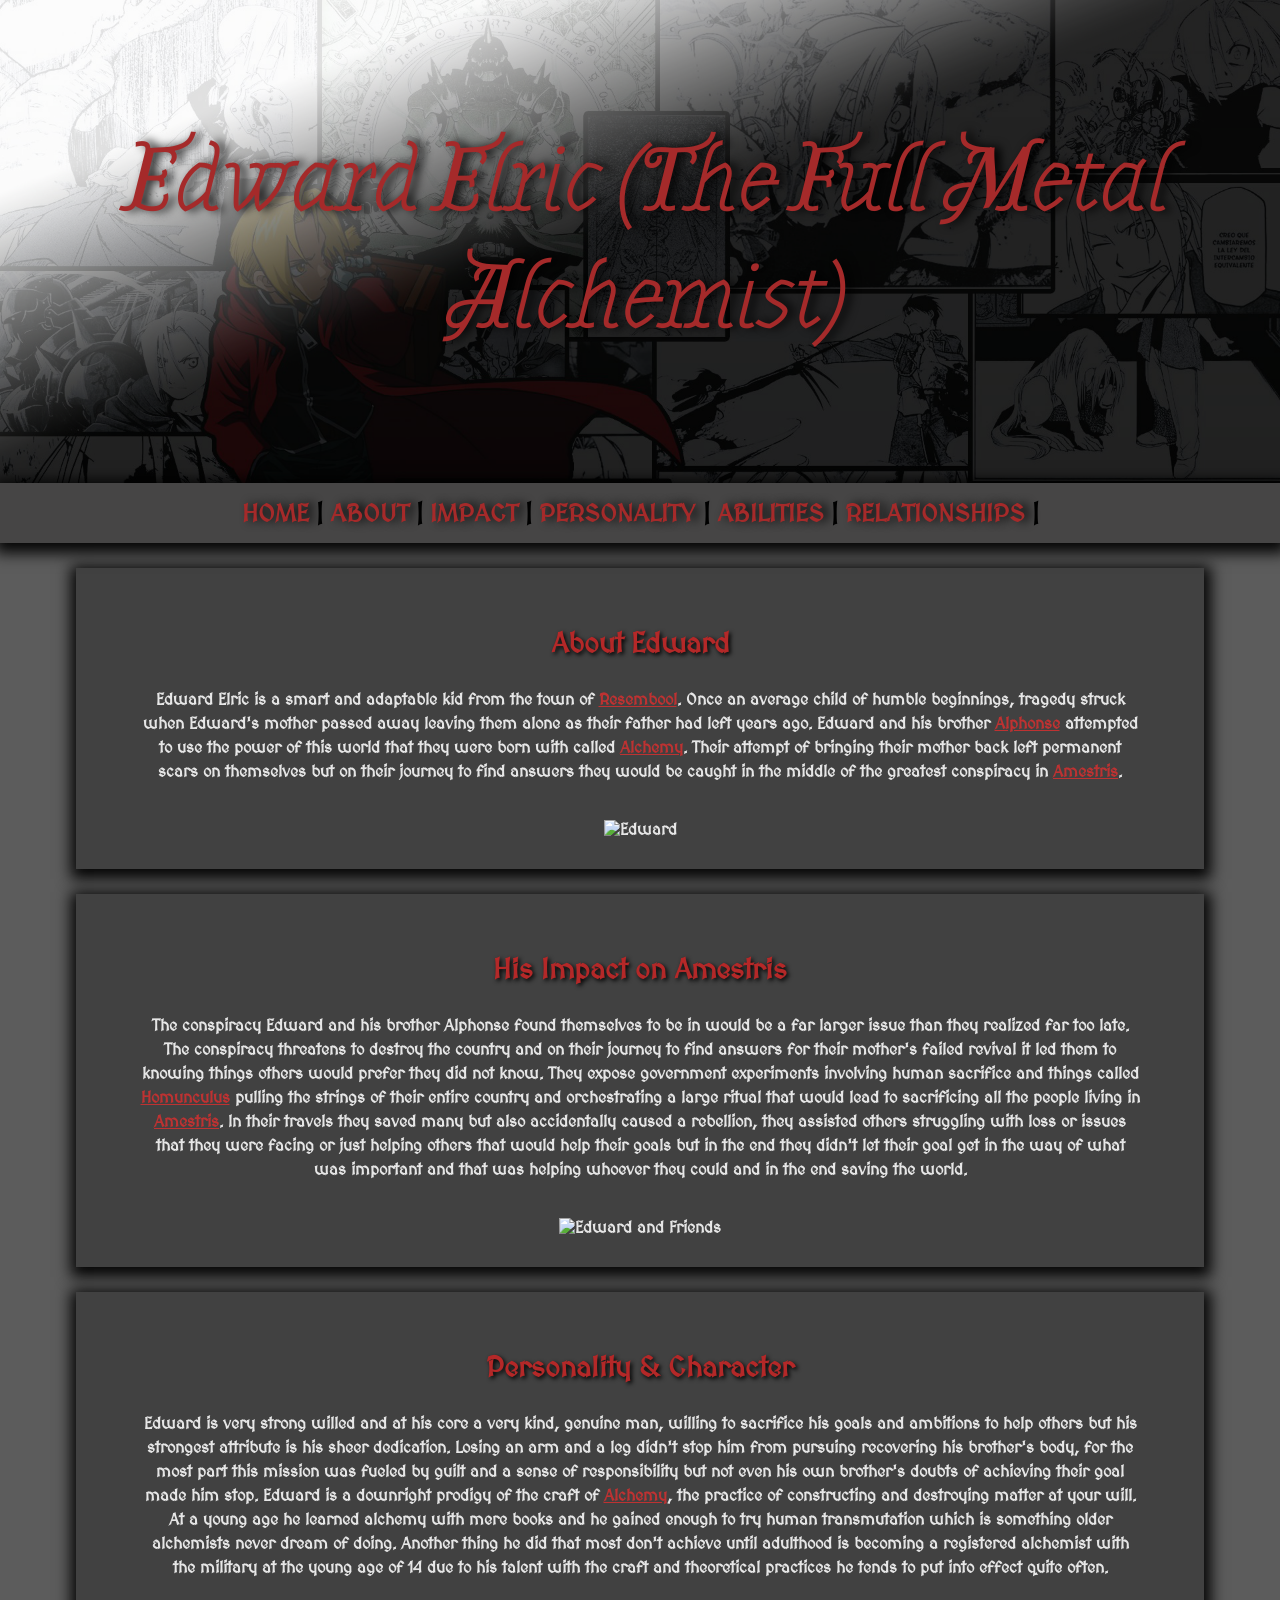
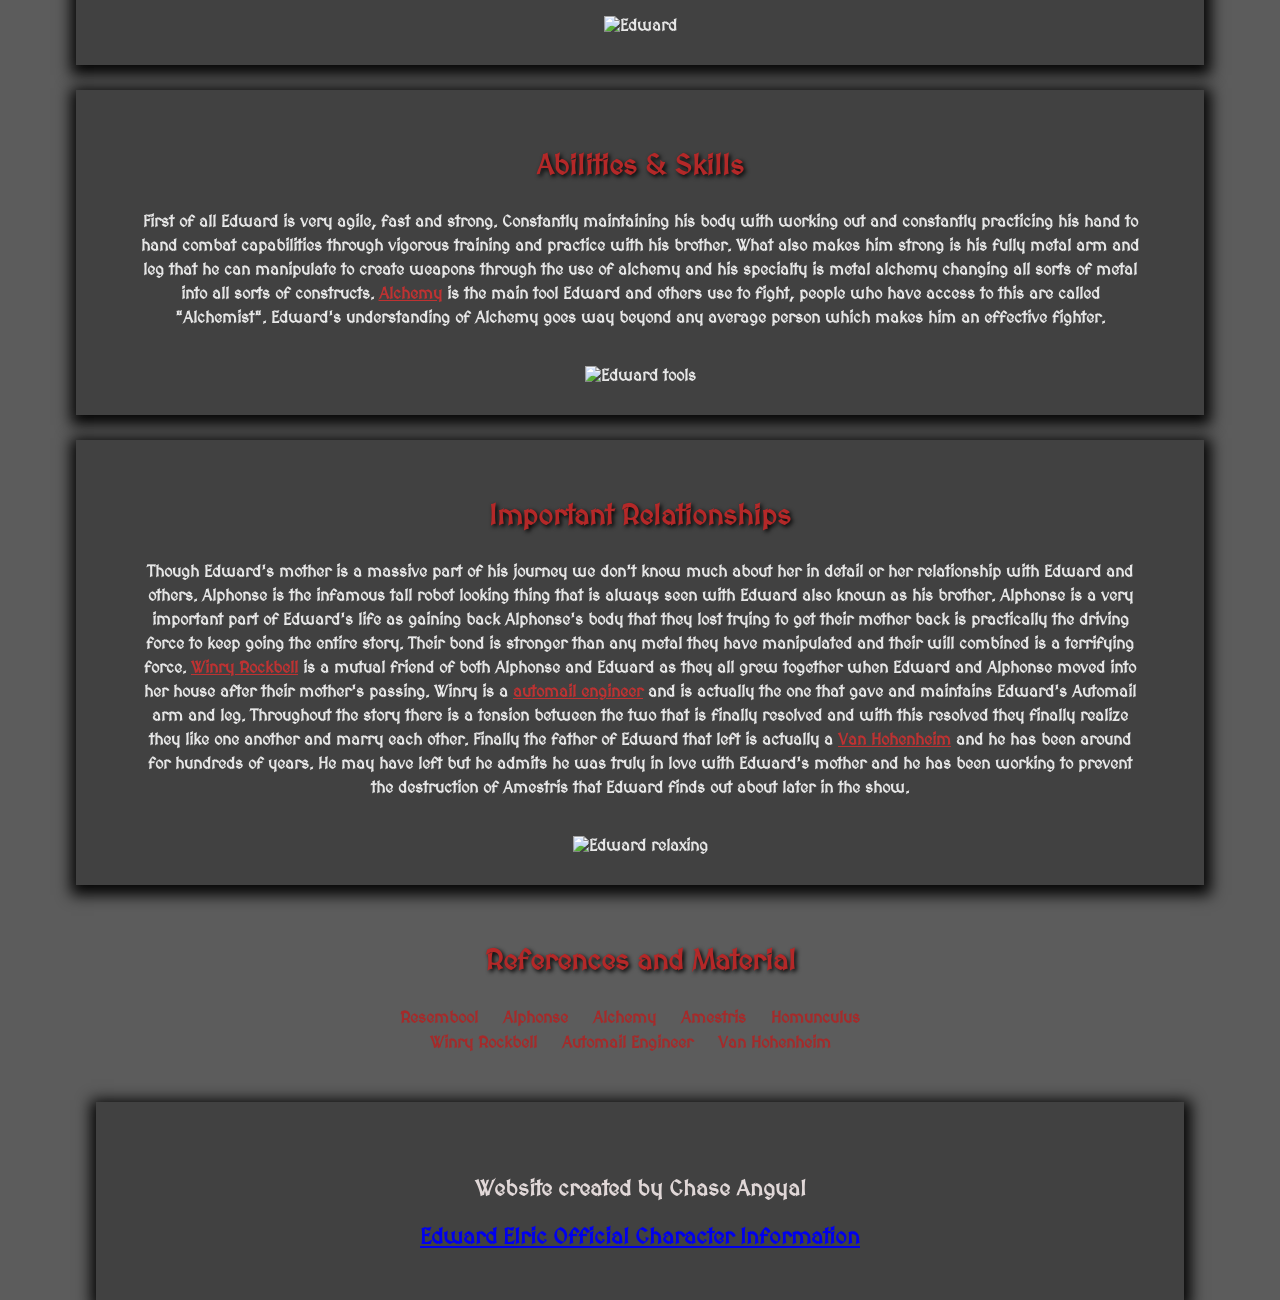
==== Charachter_page_Final/index.html @ ce3c203a "Add files via upload" ====
<!DOCTYPE html>
<html lang="en">

<head>
    <meta charset="UTF-8">
    <meta name="viewport" content="width=device-width, initial-scale=1.0">
    <title>Edward Elric</title>
    <link rel="stylesheet" href="CSS/makecool.css">
</head>

<body>

    <header>
        <h1 id="maintitle">Edward Elric (The Full Metal Alchemist)</h1>
    </header>

    <!-- Navigation -->
    <section id="navigation">

        <a href="#">HOME</a> |
        <a href="#about">ABOUT</a> |
        <a href="#impact">IMPACT</a> |
        <a href="#personality">PERSONALITY</a> |
        <a href="#abilities">ABILITIES</a> |
        <a href="#relationships">RELATIONSHIPS</a> |

    </section>

    <!-- Section 1 -->

    <section id="about">
        <h3>About Edward</h3>

        <p>
            <b>Edward Elric</b> is a smart and adaptable kid from the town of
            <a href="https://fma.fandom.com/wiki/Resembool" target="_blank">Resembool</a>.
            Once an average child of humble beginnings, tragedy struck when Edward's mother passed away leaving them
            alone as their father had left years ago. Edward and his brother
            <a href="https://fma.fandom.com/wiki/Alphonse_Elric" target="_blank">Alphonse</a> attempted to use the
            power of this world that they were born with called
            <a href="https://fma.fandom.com/wiki/Alchemy" target="_blank">Alchemy</a>.
            Their attempt of bringing their mother back left permanent scars on themselves but on their journey to find
            answers they would be
            caught in the middle of the greatest conspiracy in
            <a href="https://fma.fandom.com/wiki/Amestris" target="_blank">Amestris</a>.
        </p>

        <img src="images/Edward_Face.jpg" alt="Edward">
    </section>

    <!-- Section 2 -->

    <section id="impact">
        <h3>His Impact on Amestris</h3>

        <p>
            The conspiracy Edward and his brother Alphonse found themselves to be in would be a far larger issue than
            they
            realized far too late. The conspiracy threatens to destroy the country and on their journey to find answers
            for their mother's failed revival it led them to knowing things others would prefer they did not know. They
            expose government experiments involving human sacrifice and things called
            <a href="https://fma.fandom.com/wiki/Homunculus" target="_blank">Homunculus</a> pulling the strings of their
            entire country and orchestrating a large ritual that would lead to sacrificing all the people living in
            <a href="https://fma.fandom.com/wiki/Amestris" target="_blank">Amestris</a>. In their travels they saved
            many but also accidentally caused a rebellion, they assisted others struggling with loss or issues that they
            were facing or just
            helping others that would help their goals but in the end they didn't let their goal get in the way of what
            was important and that was helping whoever they could and in the end saving the world.
        </p>

        <img src="images/Edward and Frend edited.png" alt="Edward and Friends">
    </section>

    <!-- Section 3 -->

    <section id="personality">
        <h3>Personality & Character</h3>

        <p>
            Edward is very strong willed and at his core a very kind, genuine man, willing to sacrifice his goals and
            ambitions to help others but his strongest attribute is his sheer dedication. Losing an arm and a leg didn't
            stop him from pursuing recovering his brother's body, for the most part this mission was fueled by guilt and
            a
            sense of responsibility but not even his own brother's doubts of achieving their goal made him stop. Edward
            is
            a downright prodigy of the craft of
            <a href="https://fma.fandom.com/wiki/Alchemy" target="_blank">Alchemy</a>, the practice
            of constructing and destroying matter at your will. At a young age he learned alchemy with mere books and he
            gained enough to try human transmutation which is something older alchemists never dream of doing. Another
            thing he did that most don't achieve until adulthood is becoming a registered alchemist with the military at
            the young age of 14 due to his talent with the craft and theoretical practices he tends to put into effect
            quite often.
        </p>

        <img src="https://encrypted-tbn0.gstatic.com/images?q=tbn:ANd9GcSN18e9P4bOyMiWK2ahN5xnPVqStYAekoWuyscBM4vI3Q&s=10"
            alt="Edward">
    </section>

    <!-- Section 4 -->

    <section id="abilities">
        <h3>Abilities & Skills</h3>

        <p>
            First of all Edward is very agile, fast and strong. Constantly maintaining his body with working out and
            constantly practicing his hand to hand combat capabilities through vigorous training and practice with his
            brother. What also makes him strong is his fully metal arm and leg that he can manipulate to create weapons
            through the use of alchemy and his specialty is metal alchemy changing all sorts of metal into all sorts of
            constructs.
            <a href="https://fma.fandom.com/wiki/Alchemy" target="_blank">Alchemy</a> is the main tool Edward
            and others use to fight, people who have access to this are called "Alchemist". Edward's understanding of
            Alchemy goes way beyond any average person which makes him an effective fighter.
        </p>

        <img src="https://encrypted-tbn0.gstatic.com/images?q=tbn:ANd9GcR-h0FyJApB72KU5XqbZ7Vu9ZE_JXwihpOjsQ9OphCo0g&s=10"
            alt="Edward tools">
    </section>

    <!-- Section 5 -->

    <section id="relationships">
        <h3>Important Relationships</h3>

        <p>
            Though Edward's mother is a massive part of his journey we don't know much about her in detail or her
            relationship with Edward and others. Alphonse is the infamous tall robot looking thing that is always seen
            with Edward also known as his brother. Alphonse is a very important part of Edward's life as gaining back
            Alphonse's body that they lost trying to get their mother back is practically the driving force to keep
            going
            the entire story. Their bond is stronger than any metal they have manipulated and their will combined is a
            terrifying force.
            <a href="https://fma.fandom.com/wiki/Winry_Rockbell" target="_blank">Winry Rockbell</a> is
            a mutual friend of both Alphonse and Edward as they all grew together when Edward and Alphonse moved into
            her house after
            their mother's passing. Winry is a
            <a href="https://fma.fandom.com/wiki/Automail" target="_blank">automail engineer</a> and is
            actually the one that gave and maintains Edward's Automail arm and leg. Throughout the story there is a
            tension between the two that is finally resolved and with this resolved they finally realize they like one
            another and marry each other. Finally the father of Edward that left is actually a
            <a href="https://fma.fandom.com/wiki/Van_Hohenheim" target="_blank">Van Hohenheim</a> and he has been around
            for
            hundreds of years. He may have left but he admits he was truly in love with Edward's mother and he has been
            working to
            prevent the destruction of Amestris that Edward finds out about later in the show.
        </p>

        <img src="images/Edwards laxing edited.png" alt="Edward relaxing">

    </section>

    <!-- References -->
    <section id="references">
        <h3>References and Material</h3>

        <ul id="refertoo">
            <li><a href="https://fma.fandom.com/wiki/Resembool" target="_blank">Resembool</a></li>
            <li><a href="https://fma.fandom.com/wiki/Alphonse_Elric" target="_blank">Alphonse</a></li>
            <li><a href="https://fma.fandom.com/wiki/Alchemy" target="_blank">Alchemy</a></li>
            <li><a href="https://fma.fandom.com/wiki/Amestris" target="_blank">Amestris</a></li>
            <li><a href="https://fma.fandom.com/wiki/Homunculus" target="_blank">Homunculus</a></li>
            <li><a href="https://fma.fandom.com/wiki/Winry_Rockbell" target="_blank">Winry Rockbell</a></li>
            <li><a href="https://fma.fandom.com/wiki/Automail" target="_blank">Automail Engineer</a></li>
            <li><a href="https://fma.fandom.com/wiki/Van_Hohenheim" target="_blank">Van Hohenheim</a></li>
        </ul>
    </section>

    <!-- Footer -->
    <footer>
        <p>Website created by Chase Angyal</p>

        <a href="https://fma.fandom.com/wiki/Edward_Elric" target="_blank">
            Edward Elric Official Character Information
        </a>
    </footer>

</body>

</html>
---- Charachter_page_Final/CSS/makecool.css ----
@import url('https://fonts.googleapis.com/css2?family=Almendra+Display&family=MedievalSharp&display=swap');

.almendra-display-regular, header, h1 {
    font-family: "Almendra Display", serif;
    font-weight: 999;
    font-style: italic;
}

.medievalsharp-regular, body {
    font-family: "MedievalSharp", cursive;
    font-weight: 600;
    font-style: normal;
}

body {
    margin: 0%;
    padding: 0%;
    background-color: rgb(92, 92, 92);
}

header {
    color: brown;
    text-align: center;
    background-size: cover;
    background-image: url("../Images/maintitle.png");
    padding: 5%;
    font-size: 45px;
    text-shadow: 6px 0px 10px rgba(0,0,0,0.94);
}

#navigation {
    background-color: rgb(70, 69, 69);
    text-align: center;
    padding: 15px;
    -webkit-box-shadow: 1px 4px 14px 6px rgba(0,0,0,0.95);
    box-shadow: 1px 4px 14px 6px rgba(0,0,0,0.95);
    font-size: 25px;
    position: sticky;
    top: 0;
}

#navigation a {
    color: brown;
    text-decoration: none;
    text-shadow: 6px 0px 10px rgba(0,0,0,0.94);
}

#navigation a:hover {
    color: white;
}

section {
    padding: 30px 20px;
}

section p {
    max-width: 1000px;
    margin-left: auto;
    margin-right: auto;
    line-height: 1.5;
}

h3 {
    color: rgb(180, 40, 40);
    font-size: 28px;
    text-shadow: 2px 2px 4px black;
}

section img {
    max-width: 550px;
    width: 70%;
    margin-top: 20px;
}

section a {
    color: rgb(190, 50, 50);
}

#about {
    text-align: center;
    background-color: rgb(65, 65, 65);
    color: rgb(230, 230, 230);
    -webkit-box-shadow: 1px 4px 14px 6px rgba(0,0,0,0.95);
    box-shadow: 1px 4px 14px 6px rgba(0,0,0,0.95);
    margin-top: 25px;
}

#impact {
    text-align: center;
    background-color: rgb(65, 65, 65);
    color: rgb(230, 230, 230);
    -webkit-box-shadow: 1px 4px 14px 6px rgba(0,0,0,0.95);
    box-shadow: 1px 4px 14px 6px rgba(0,0,0,0.95);
    margin-top: 25px;
}

#personality {
    text-align: center;
    background-color: rgb(65, 65, 65);
    color: rgb(230, 230, 230);
    -webkit-box-shadow: 1px 4px 14px 6px rgba(0,0,0,0.95);
    box-shadow: 1px 4px 14px 6px rgba(0,0,0,0.95);
    margin-top: 25px;
}

#abilities {
    text-align: center;
    background-color: rgb(65, 65, 65);
    color: rgb(230, 230, 230);
    -webkit-box-shadow: 1px 4px 14px 6px rgba(0,0,0,0.95);
    box-shadow: 1px 4px 14px 6px rgba(0,0,0,0.95);
    margin-top: 25px;
}

#relationships {
    text-align: center;
    background-color: rgb(65, 65, 65);
    color: rgb(230, 230, 230);
    -webkit-box-shadow: 1px 4px 14px 6px rgba(0,0,0,0.95);
    box-shadow: 1px 4px 14px 6px rgba(0,0,0,0.95);
    margin-top: 25px;
}

section ul {
    text-align: left;
    max-width: 500px;
    margin-left: auto;
    margin-right: auto;
    line-height: 1.6;
}

footer {
    background-color: rgb(65, 65, 65);
    text-align: center;
    color: rgb(224, 215, 215);
    padding-bottom: 4%;
    padding-top: 4%;
    -webkit-box-shadow: 1px 4px 14px 6px rgba(0,0,0,0.95);
    box-shadow: 1px 4px 14px 6px rgba(0,0,0,0.95);
    font-size: 22px;
}

section h3{
    text-align: center;
}

#refertoo {
    list-style-type: none;
    text-align: center;
    padding: 0;
}

#refertoo li {
    display: inline;
    margin-right: 20px;
}

#refertoo a {
    color: brown;
    text-decoration: none;
}

#refertoo a:hover {
    color: rgb(233, 231, 231);
    text-decoration: none;
}

#about, #impact, #personality, #abilities, #relationships, footer {
    width: 85%;
    margin-left: auto;
    margin-right: auto;
}
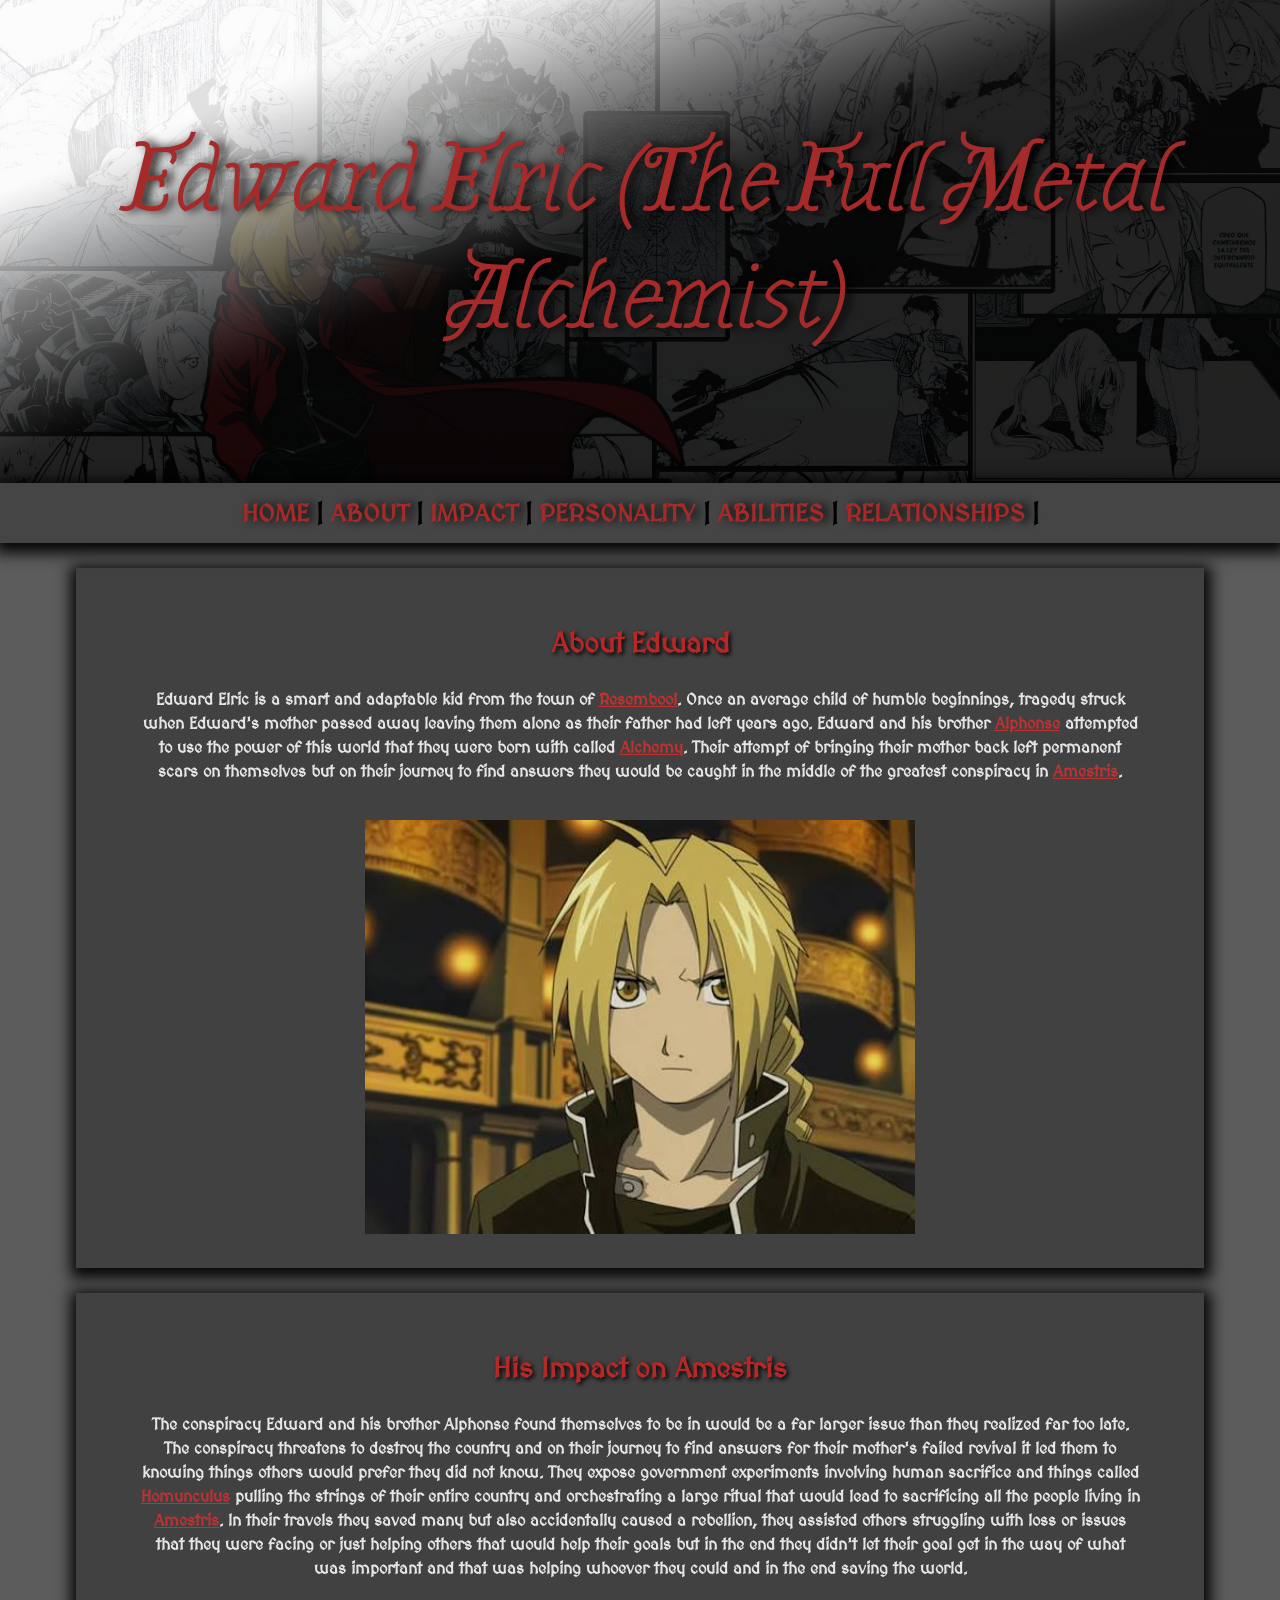
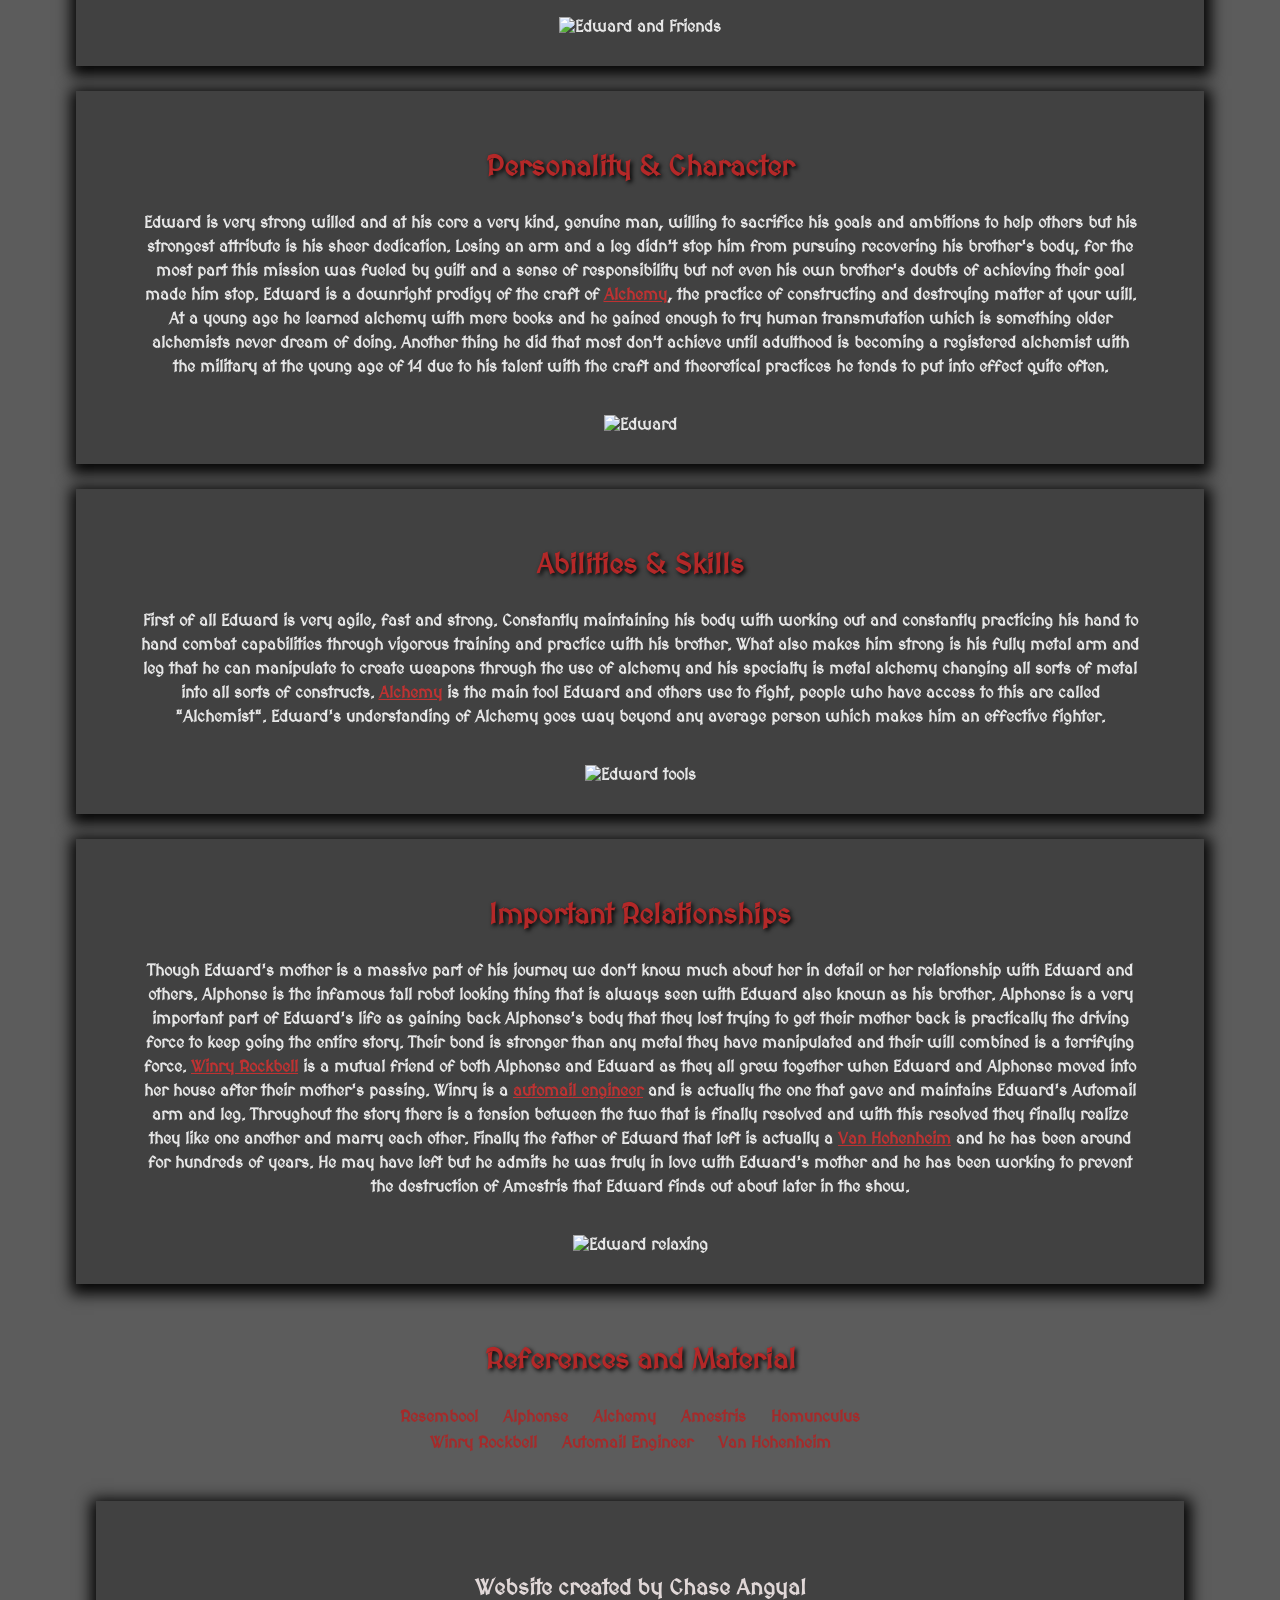
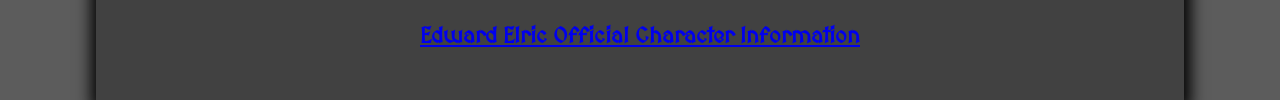
==== commit b81c8aa3: "Fix HTML formatting and update character details" ====
--- a/Charachter_page_Final/index.html
+++ b/Charachter_page_Final/index.html
@@ -45,7 +45,7 @@
             <a href="https://fma.fandom.com/wiki/Amestris" target="_blank">Amestris</a>.
         </p>
 
-        <img src="images/Edward_Face.jpg" alt="Edward">
+        <img src="Images/Edward_Face.jpg" alt="Edward">
     </section>
 
     <!-- Section 2 -->
@@ -144,7 +144,7 @@
             prevent the destruction of Amestris that Edward finds out about later in the show.
         </p>
 
-        <img src="images/Edwards laxing edited.png" alt="Edward relaxing">
+        <img src="images/Edwards_laxing_edited.png" alt="Edward relaxing">
 
     </section>
 
@@ -175,4 +175,4 @@
 
 </body>
 
-</html>+</html>
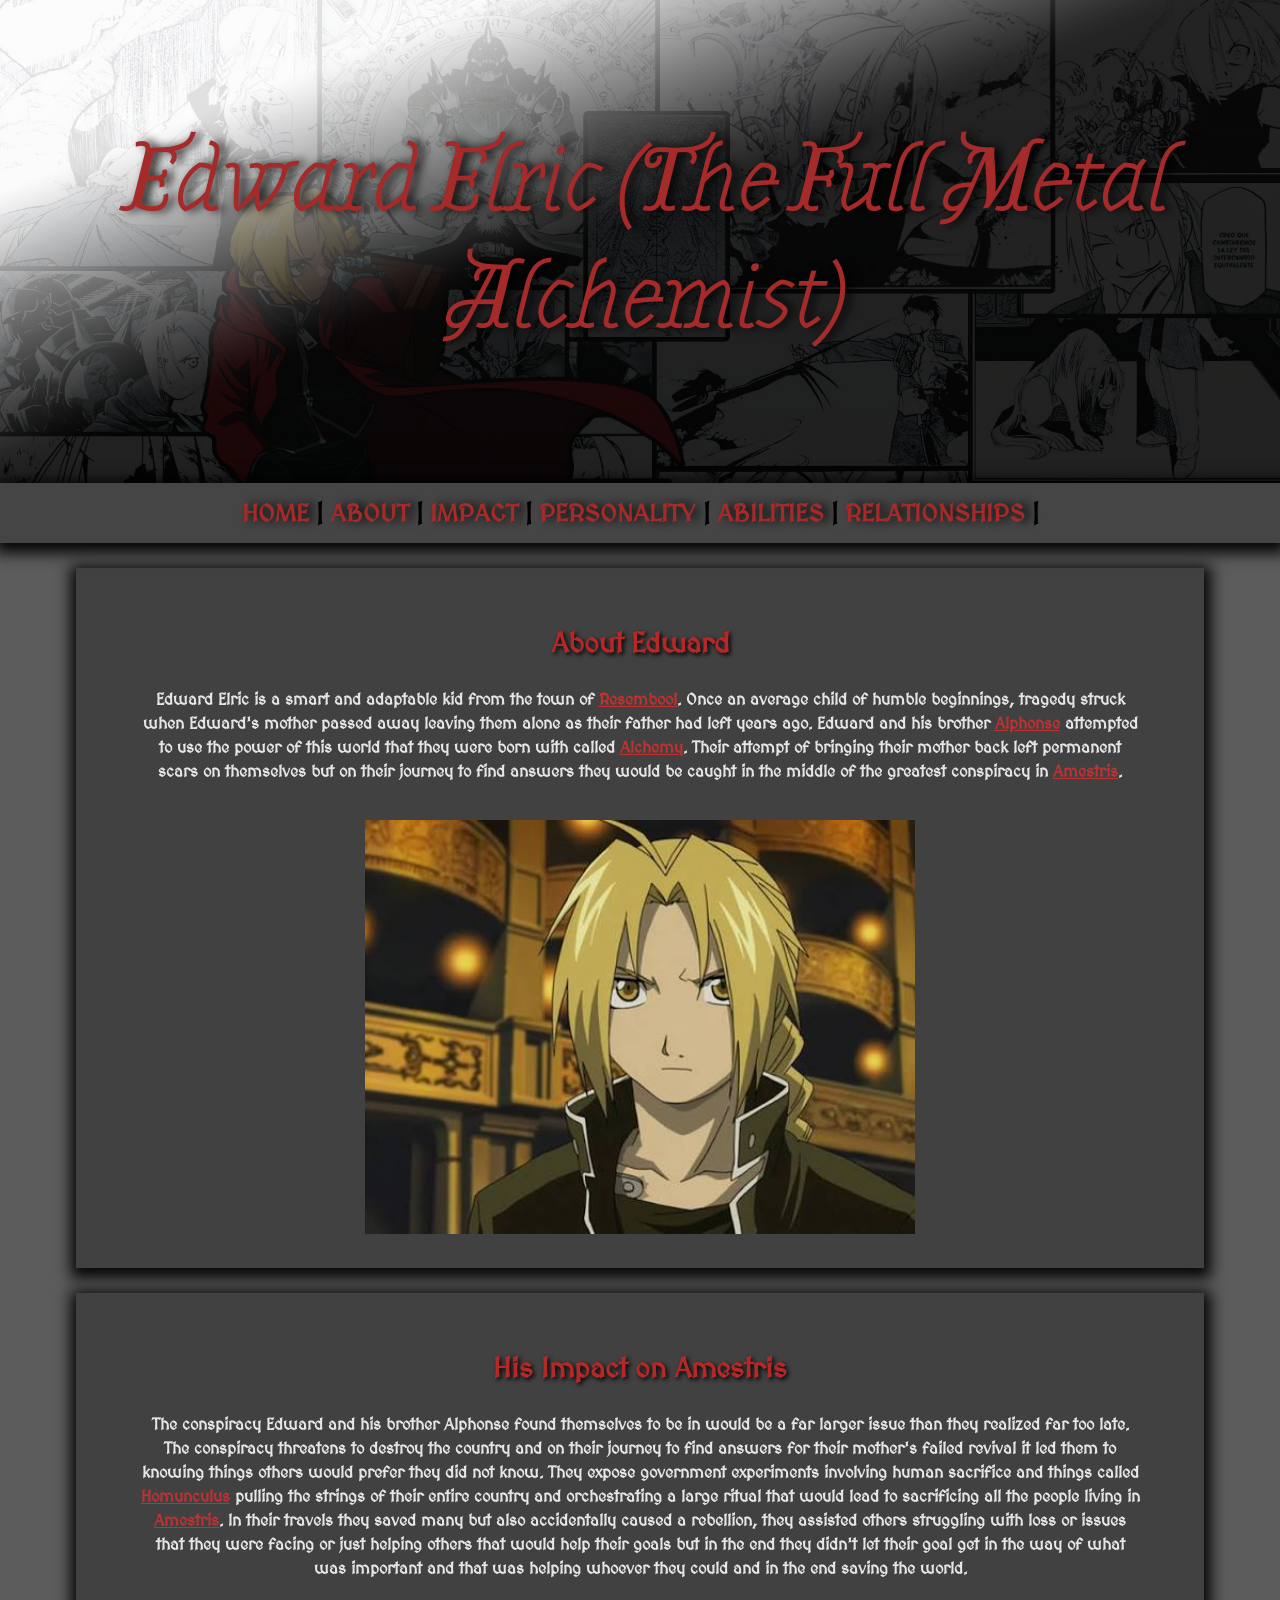
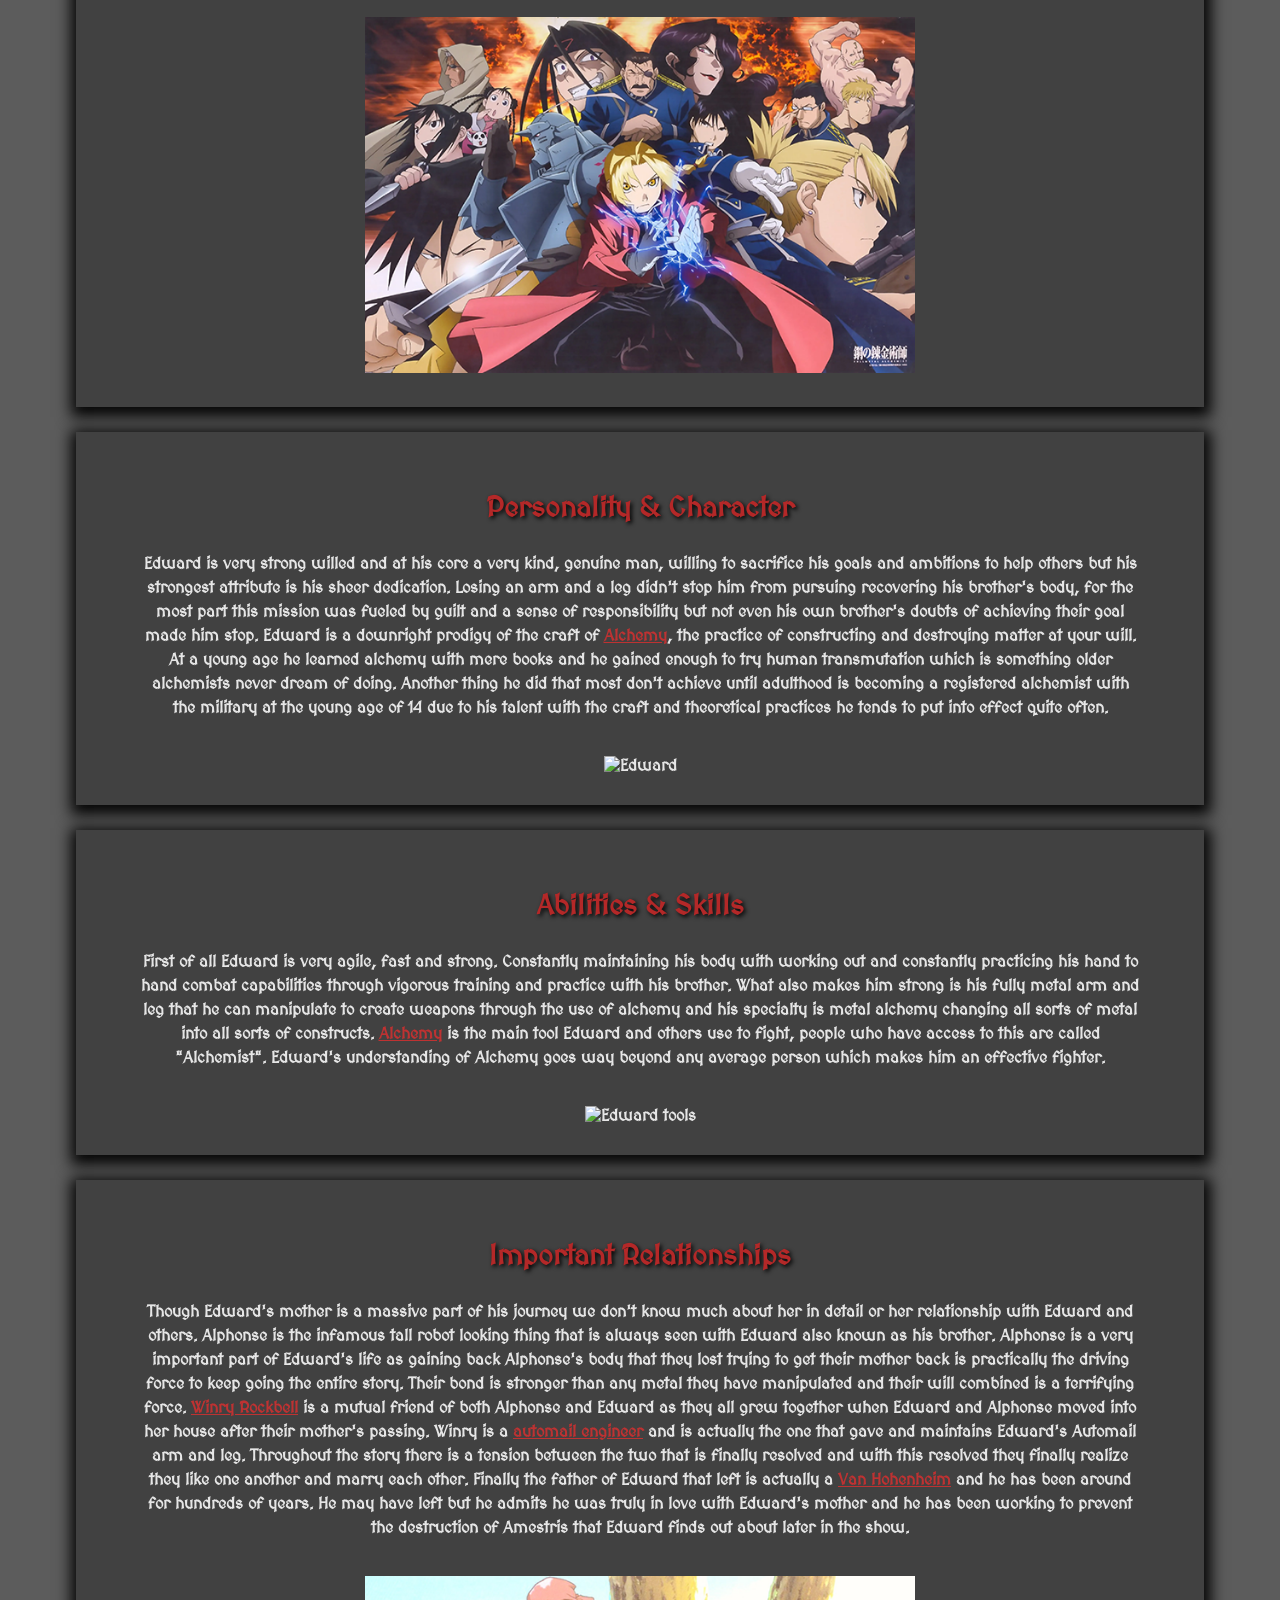
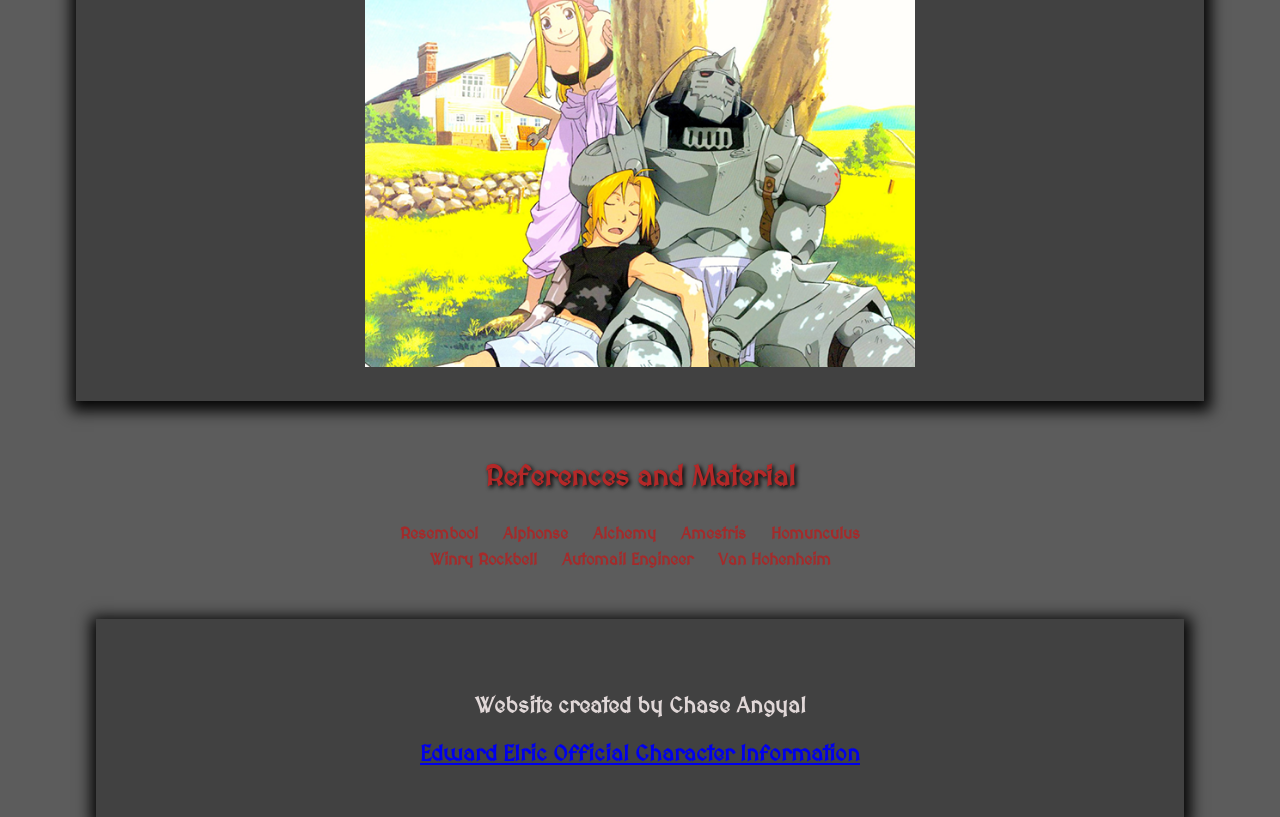
==== commit 53bfa08e: "Fix HTML formatting and structure for character page" ====
--- a/Charachter_page_Final/index.html
+++ b/Charachter_page_Final/index.html
@@ -68,7 +68,7 @@
             was important and that was helping whoever they could and in the end saving the world.
         </p>
 
-        <img src="images/Edward and Frend edited.png" alt="Edward and Friends">
+        <img src="Images/Edward and Frend edited.png" alt="Edward and Friends">
     </section>
 
     <!-- Section 3 -->
@@ -144,7 +144,7 @@
             prevent the destruction of Amestris that Edward finds out about later in the show.
         </p>
 
-        <img src="images/Edwards_laxing_edited.png" alt="Edward relaxing">
+        <img src="Images/Edwards_laxing_edited.png" alt="Edward relaxing">
 
     </section>
 
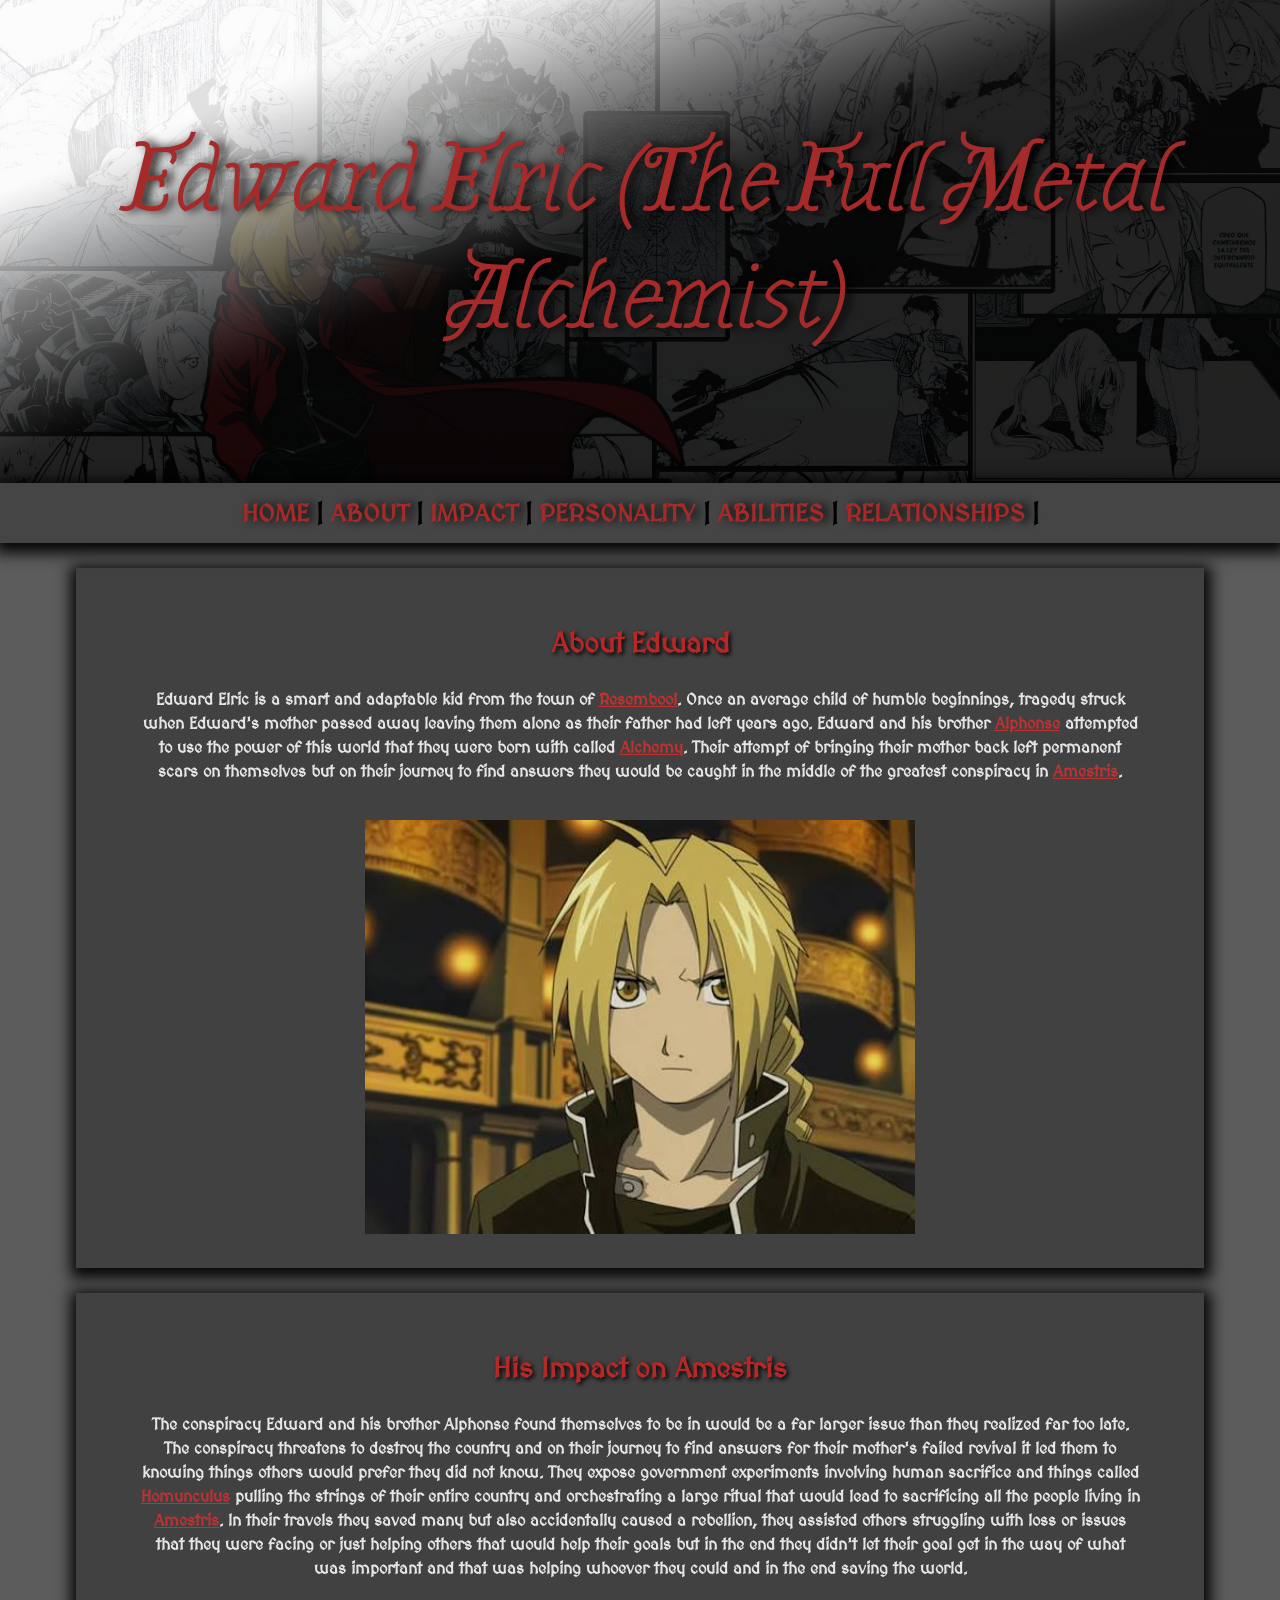
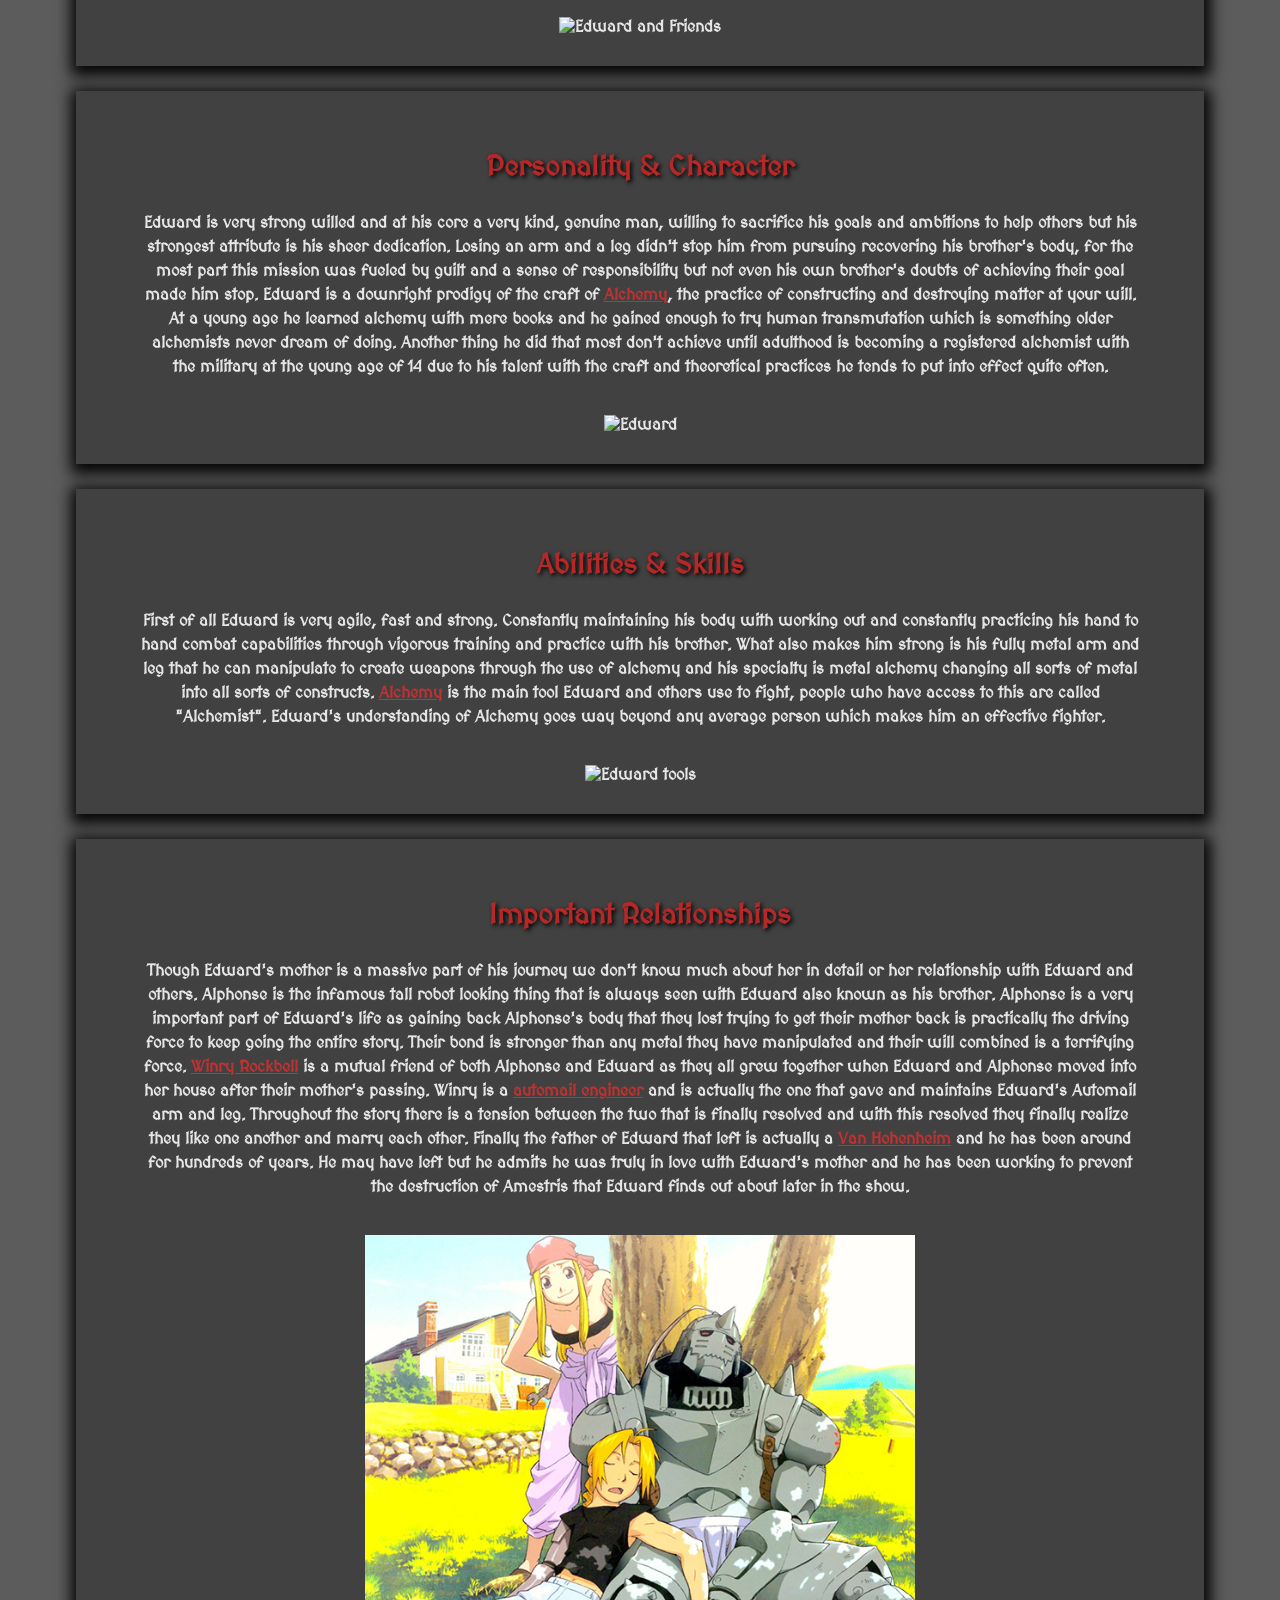
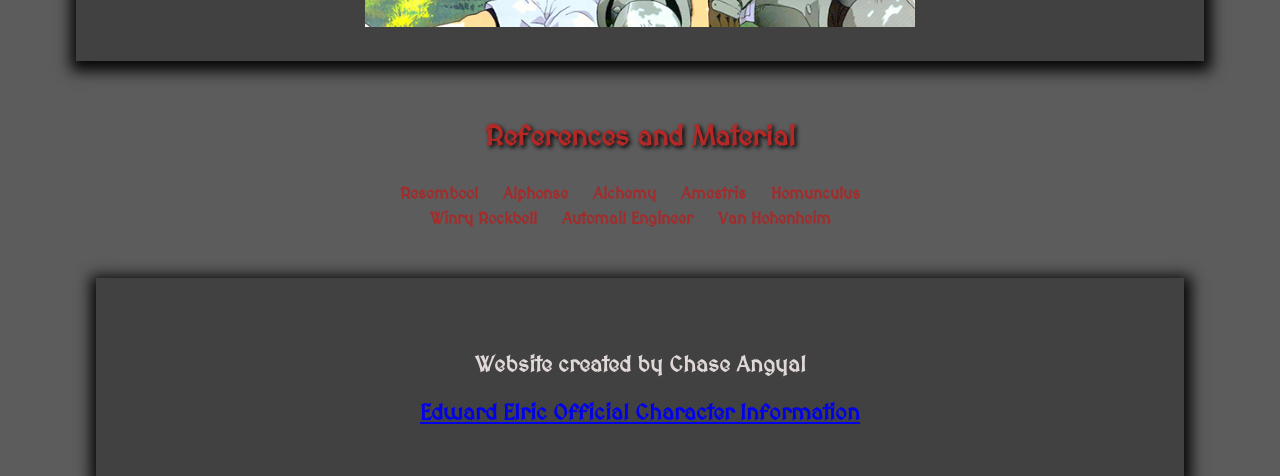
==== commit 5345d6cb: "Fix HTML formatting and structure" ====
--- a/Charachter_page_Final/index.html
+++ b/Charachter_page_Final/index.html
@@ -68,7 +68,7 @@
             was important and that was helping whoever they could and in the end saving the world.
         </p>
 
-        <img src="Images/Edward and Frend edited.png" alt="Edward and Friends">
+        <img src="Images/Edward_and_Frend_edited.png" alt="Edward and Friends">
     </section>
 
     <!-- Section 3 -->
